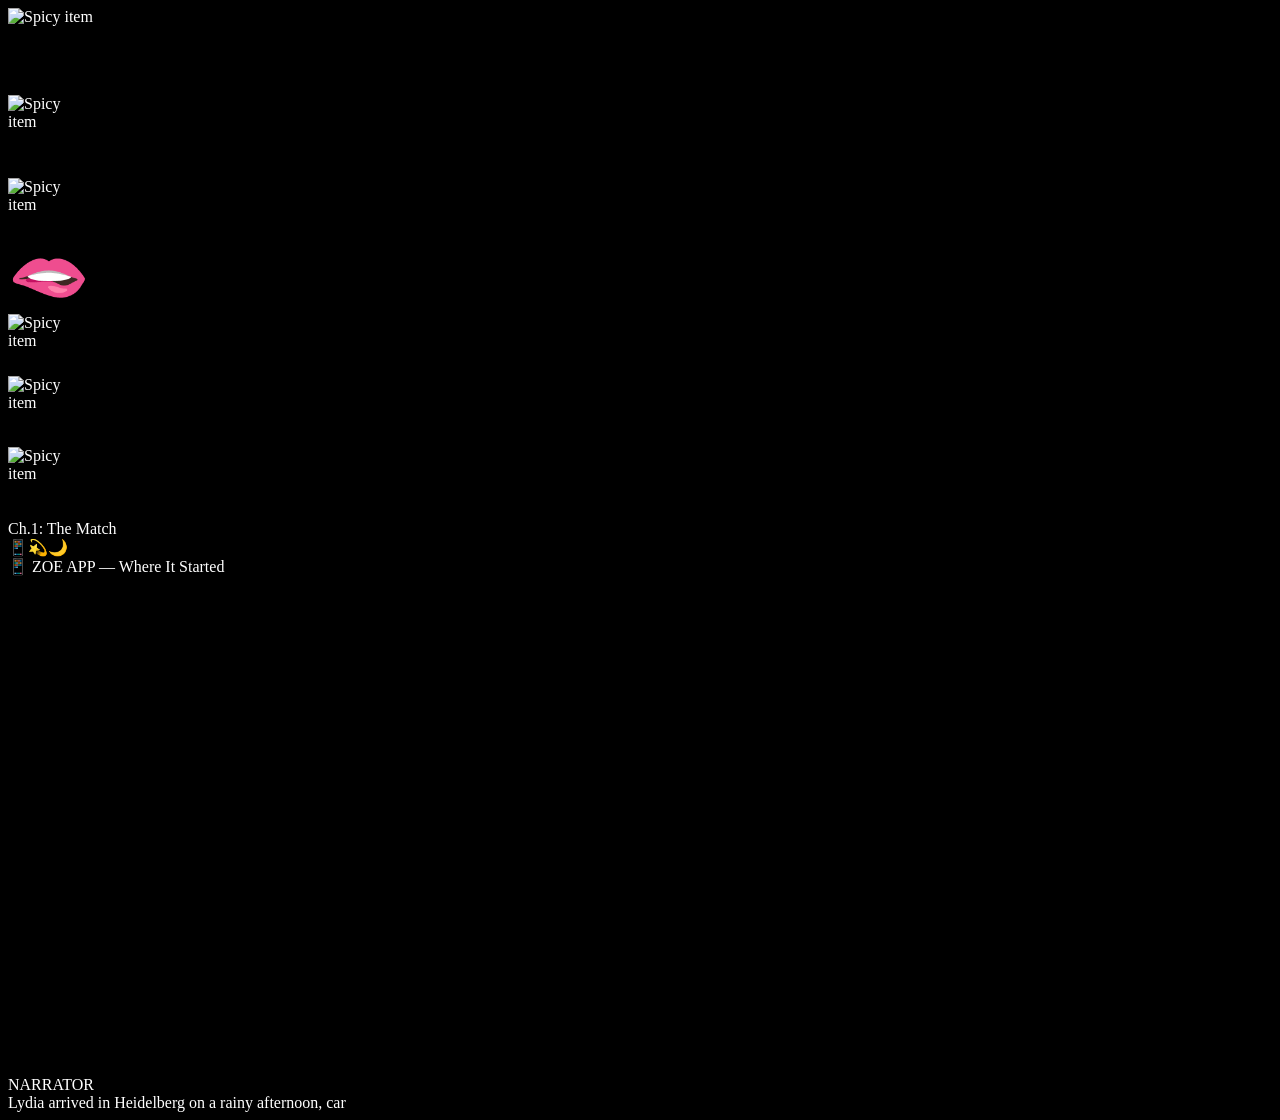
==== tests/comic_reveal.test.html @ fedd09ac "feat(comic): PixiJS pixel dissolve reveal prototype for Heidelberg story" ====
<!DOCTYPE html>
<html>
<head>
  <meta charset="UTF-8">
  <title>Comic Reveal & PixiJS Test</title>
</head>
<body style="background:#000;color:#fff;">
<div id="hud"><span id="hud-ch"></span></div>
<div id="notif"></div>
<div class="screen" id="s-title"></div>
<div class="screen" id="s-map"><div id="ch-grid"></div><div id="prog"></div><div id="prog-lbl"></div></div>
<div class="screen" id="s-scene">
  <div class="s-bg" id="s-bg"></div>
  <div class="s-deco" id="s-deco"></div>
  <div class="loc-badge" id="loc-badge"></div>
  <div class="comic-container" id="comic-container" style="width:500px;height:500px;"></div>
  <div class="chars-wrap" id="chars-wrap"></div>
  <div class="dialog-box" id="dialog-box">
    <div class="d-speaker" id="d-speaker"></div>
    <div class="d-text" id="d-text"></div>
    <div class="d-choices" id="d-choices"></div>
    <div class="d-next" id="d-next"></div>
  </div>
</div>
<div class="screen" id="s-chat"><div id="chat-body"></div><div id="chat-res"></div><div id="c-score"></div><div id="c-tot"></div></div>
<div class="screen" id="s-puzzle"><div id="puzzle-board"></div><div id="puz-preview-img"></div><div id="puz-ring-bar"></div></div>
<div class="screen" id="s-end"><div id="e-msg"></div><div id="e-stats"></div></div>

<script src="https://cdnjs.cloudflare.com/ajax/libs/gsap/3.12.5/gsap.min.js"></script>
<script src="../js/lib/pixi.min.js"></script>
<script src="../js/audio.js"></script>
<script src="../js/romanceBg.js"></script>
<script src="../js/characters.js"></script>
<script src="../js/comicScene.js"></script>
<script src="../js/storyData.js"></script>
<script src="../js/core.js"></script>
<script src="../js/quest.js"></script>
<script>
window.addEventListener('load', async () => {
  const logs = [];
  const report = {
    pixiLoaded: false,
    comicEngineExists: false,
    initSuccess: false,
    panelCount: 0,
    revealSuccess: false,
    allPassed: false,
    logs: logs
  };

  function log(msg, status = 'info') {
    console.log(`[${status.toUpperCase()}] ${msg}`);
    logs.push({ msg, status });
  }

  try {
    report.pixiLoaded = !!window.PIXI;
    log('PIXI loaded: ' + !!window.PIXI);

    report.comicEngineExists = !!window.ComicEngine;
    log('ComicEngine exists: ' + !!window.ComicEngine);

    const ch1 = CHAPTERS[0];
    ch1.comic = '../assets/comic_heidelberg.jpg';
    log('Chapter 1 comic: ' + ch1.comic);

    startChapter(ch1);
    
    // Wait for comic texture to load
    for (let retry = 0; retry < 20; retry++) {
      if (ComicEngine.panels && ComicEngine.panels.length === 9) break;
      await new Promise(r => setTimeout(r, 100));
    }

    report.initSuccess = ComicEngine.isInitialized;
    report.panelCount = ComicEngine.panels ? ComicEngine.panels.length : 0;
    log('ComicEngine initialized: ' + report.initSuccess + ', panels: ' + report.panelCount);

    if (report.panelCount === 9) {
      log('All 9 panels properly created');
      
      // Test individual reveal
      ComicEngine.revealPanel(0, true);
      const p0 = ComicEngine.panels[0];
      log('Panel 0 uProgress after immediate reveal: ' + p0.filter.uniforms.uProgress);
      
      // Step through dialogue lines
      for (let i = 0; i < 9; i++) {
        nextLine();
        await new Promise(r => setTimeout(r, 50));
      }

      report.revealSuccess = ComicEngine.activePanelIdx >= 0;
      log('Active panel index after dialogue progression: ' + ComicEngine.activePanelIdx);
      
      report.allPassed = (report.panelCount === 9) && (ComicEngine.activePanelIdx >= 0);
    } else {
      log('Unexpected panel count: ' + report.panelCount, 'error');
      report.allPassed = false;
    }

    log('All Tests Result: ' + (report.allPassed ? 'PASSED' : 'FAILED'), report.allPassed ? 'success' : 'error');

  } catch (err) {
    log('Error during test: ' + err.message, 'error');
    report.allPassed = false;
  }

  console.log('TEST_RESULTS_JSON:' + JSON.stringify(report));
});
</script>
</body>
</html>
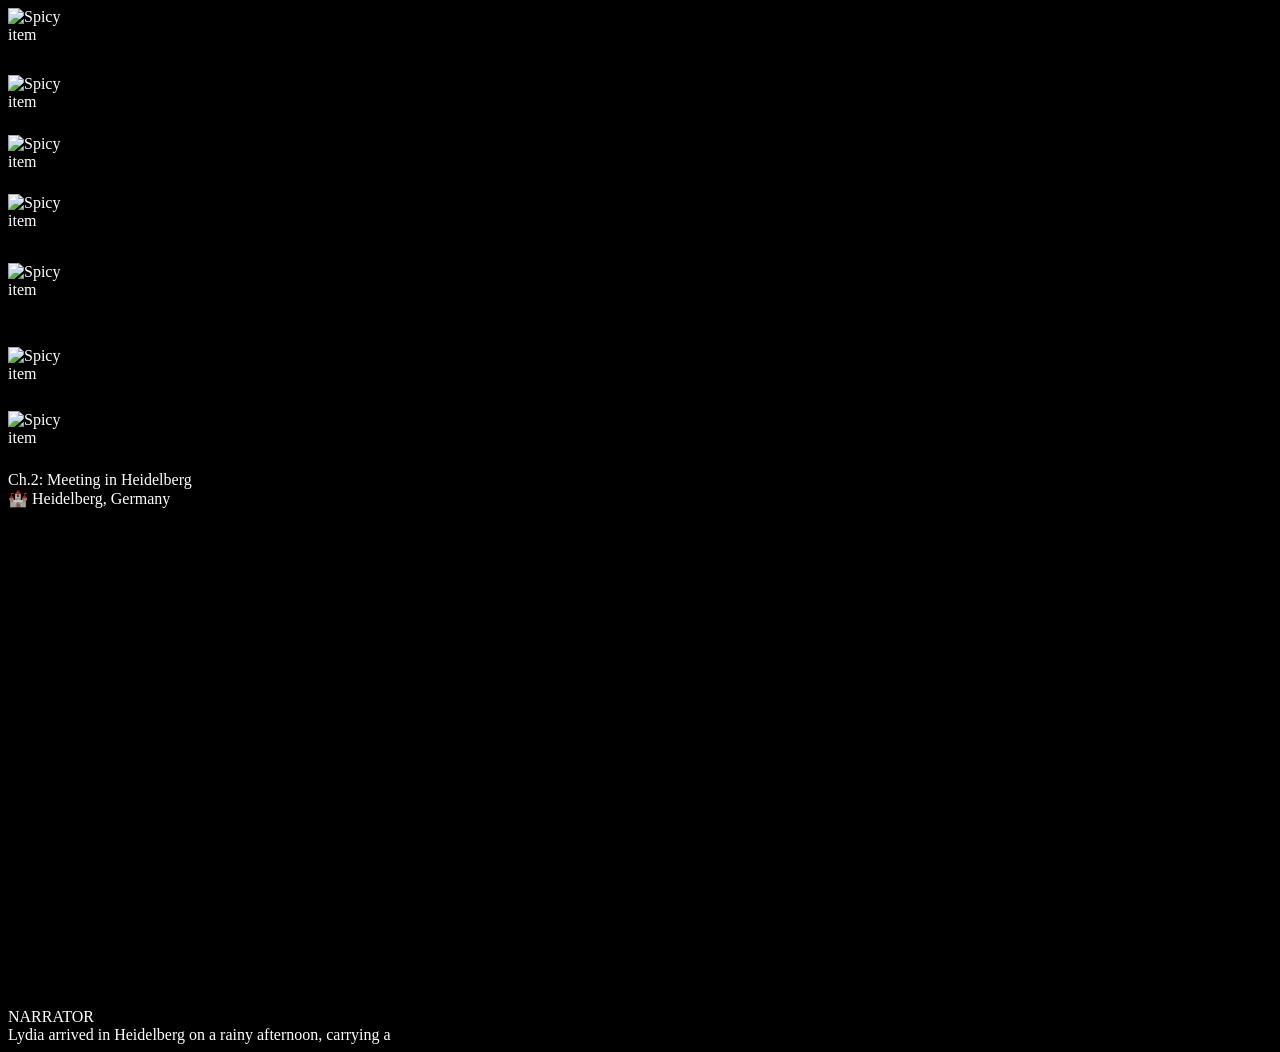
==== commit 7ae861e4: "chore: restore title screen and Ch.1 to original, move comic prototype to Ch.2 Meeting in Heidelberg" ====
--- a/tests/comic_reveal.test.html
+++ b/tests/comic_reveal.test.html
@@ -60,11 +60,10 @@
     report.comicEngineExists = !!window.ComicEngine;
     log('ComicEngine exists: ' + !!window.ComicEngine);
 
-    const ch1 = CHAPTERS[0];
-    ch1.comic = '../assets/comic_heidelberg.jpg';
-    log('Chapter 1 comic: ' + ch1.comic);
+    const ch2 = CHAPTERS.find(c => c.id === 'heidelberg') || CHAPTERS[2];
+    log('Chapter 2 (Heidelberg): ' + ch2.title + ' -> comic: ' + ch2.comic);
 
-    startChapter(ch1);
+    startChapter(ch2);
     
     // Wait for comic texture to load
     for (let retry = 0; retry < 20; retry++) {
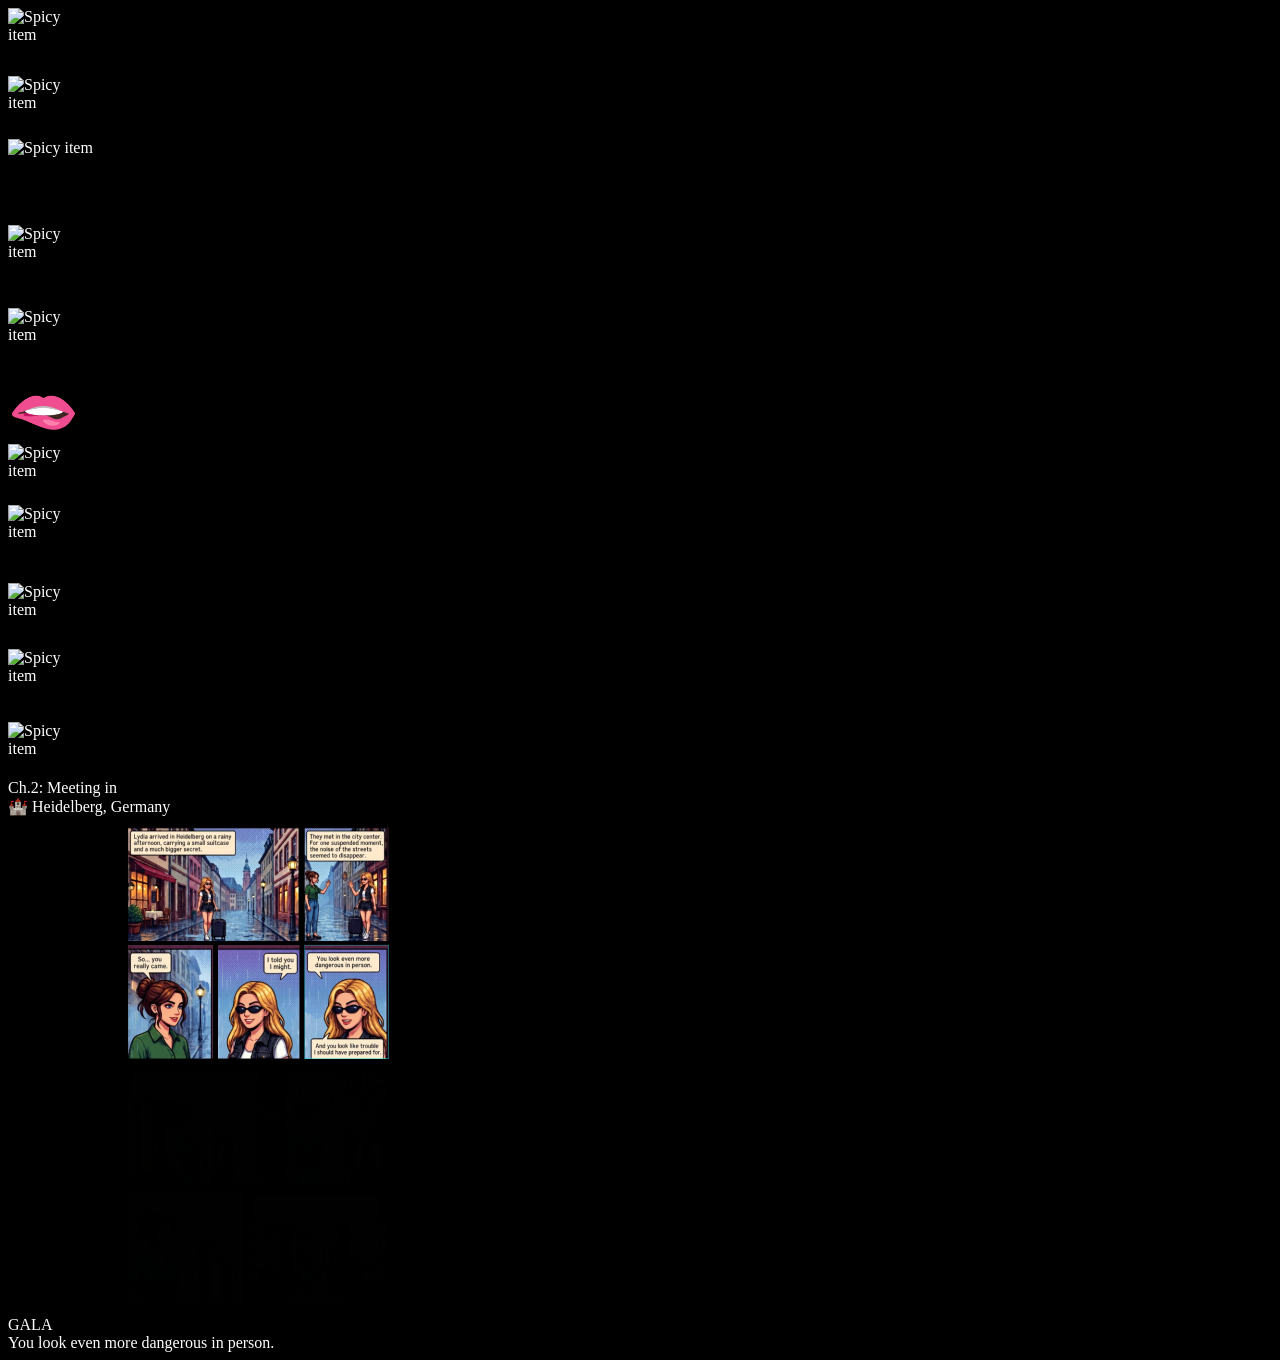
==== commit 1cb73494: "feat(comic): migrate from PixiJS to 100% Vanilla WebGL Shader engine (zero external dependencies, sa" ====
--- a/tests/comic_reveal.test.html
+++ b/tests/comic_reveal.test.html
@@ -27,7 +27,6 @@
 <div class="screen" id="s-end"><div id="e-msg"></div><div id="e-stats"></div></div>
 
 <script src="https://cdnjs.cloudflare.com/ajax/libs/gsap/3.12.5/gsap.min.js"></script>
-<script src="../js/lib/pixi.min.js"></script>
 <script src="../js/audio.js"></script>
 <script src="../js/romanceBg.js"></script>
 <script src="../js/characters.js"></script>
@@ -39,7 +38,7 @@
 window.addEventListener('load', async () => {
   const logs = [];
   const report = {
-    pixiLoaded: false,
+    webglSupported: false,
     comicEngineExists: false,
     initSuccess: false,
     panelCount: 0,
@@ -54,9 +53,6 @@
   }
 
   try {
-    report.pixiLoaded = !!window.PIXI;
-    log('PIXI loaded: ' + !!window.PIXI);
-
     report.comicEngineExists = !!window.ComicEngine;
     log('ComicEngine exists: ' + !!window.ComicEngine);
 
@@ -81,7 +77,7 @@
       // Test individual reveal
       ComicEngine.revealPanel(0, true);
       const p0 = ComicEngine.panels[0];
-      log('Panel 0 uProgress after immediate reveal: ' + p0.filter.uniforms.uProgress);
+      log('Panel 0 progress after immediate reveal: ' + p0.progress);
       
       // Step through dialogue lines
       for (let i = 0; i < 9; i++) {
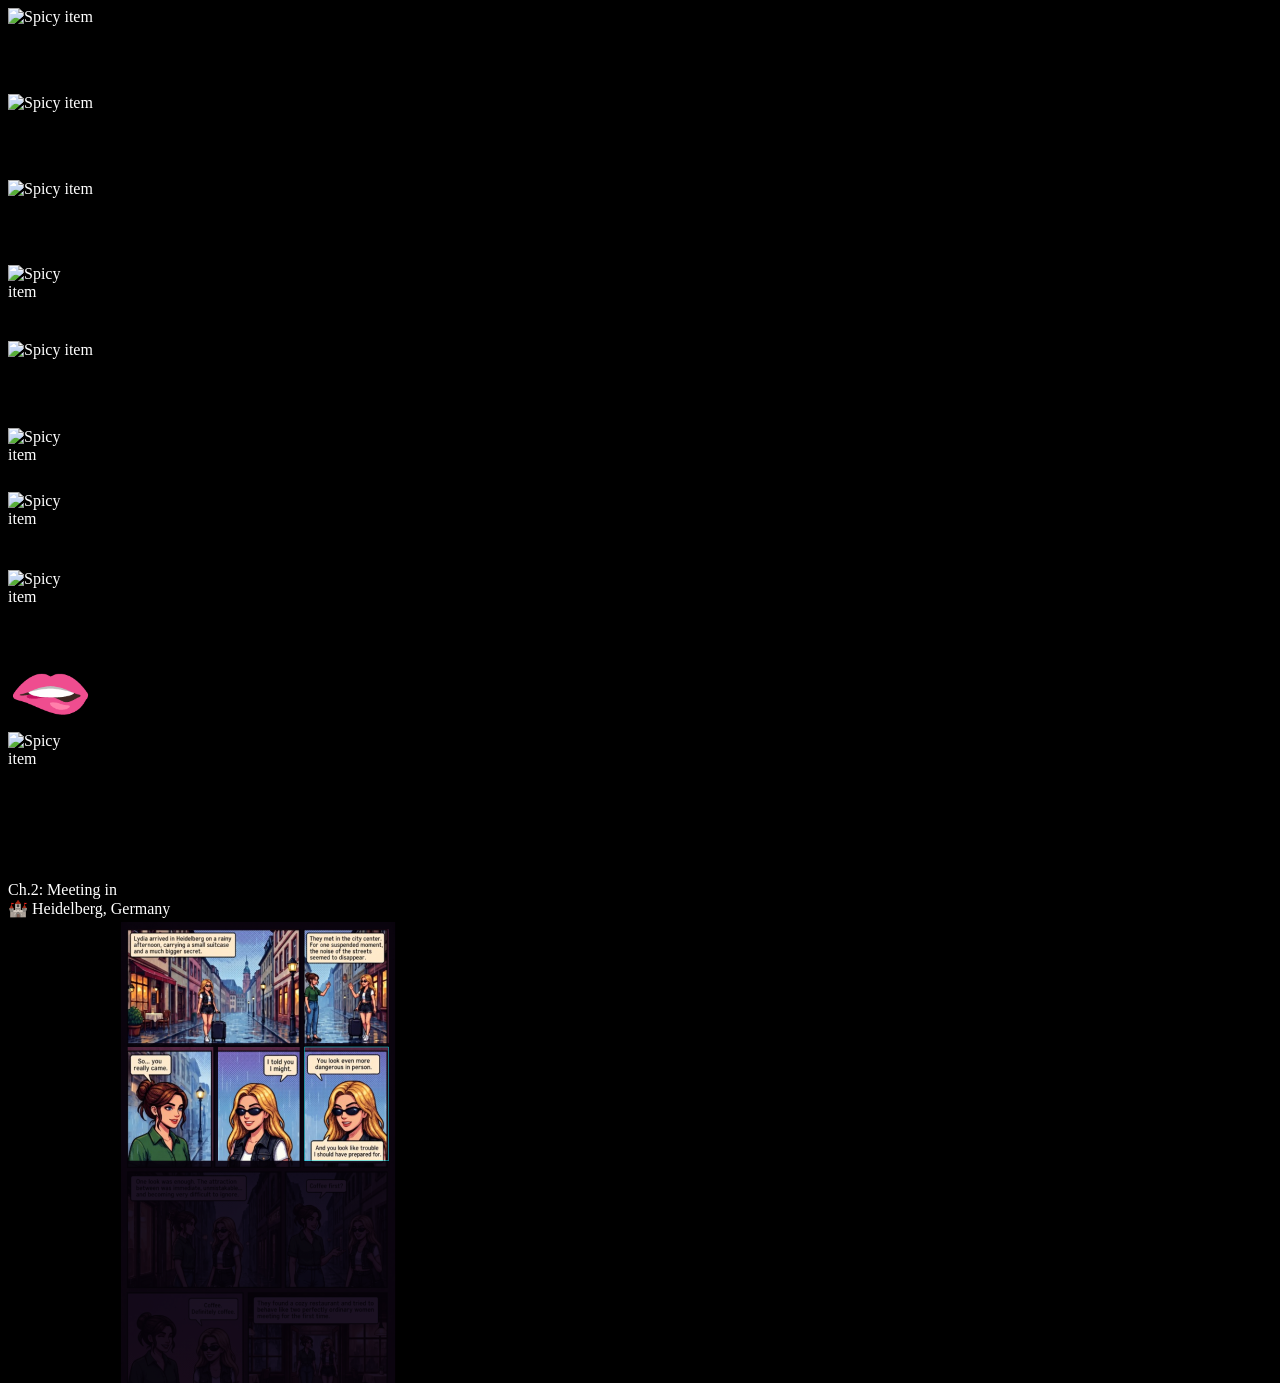
==== commit b2235dd3: "fix(mobile): safe-area Telegram header offset for HUD/comic and deep opaque silhouette veil shader" ====
--- a/tests/comic_reveal.test.html
+++ b/tests/comic_reveal.test.html
@@ -2,7 +2,7 @@
 <html>
 <head>
   <meta charset="UTF-8">
-  <title>Comic Reveal & PixiJS Test</title>
+  <title>Comic Reveal & WebGL Test</title>
 </head>
 <body style="background:#000;color:#fff;">
 <div id="hud"><span id="hud-ch"></span></div>
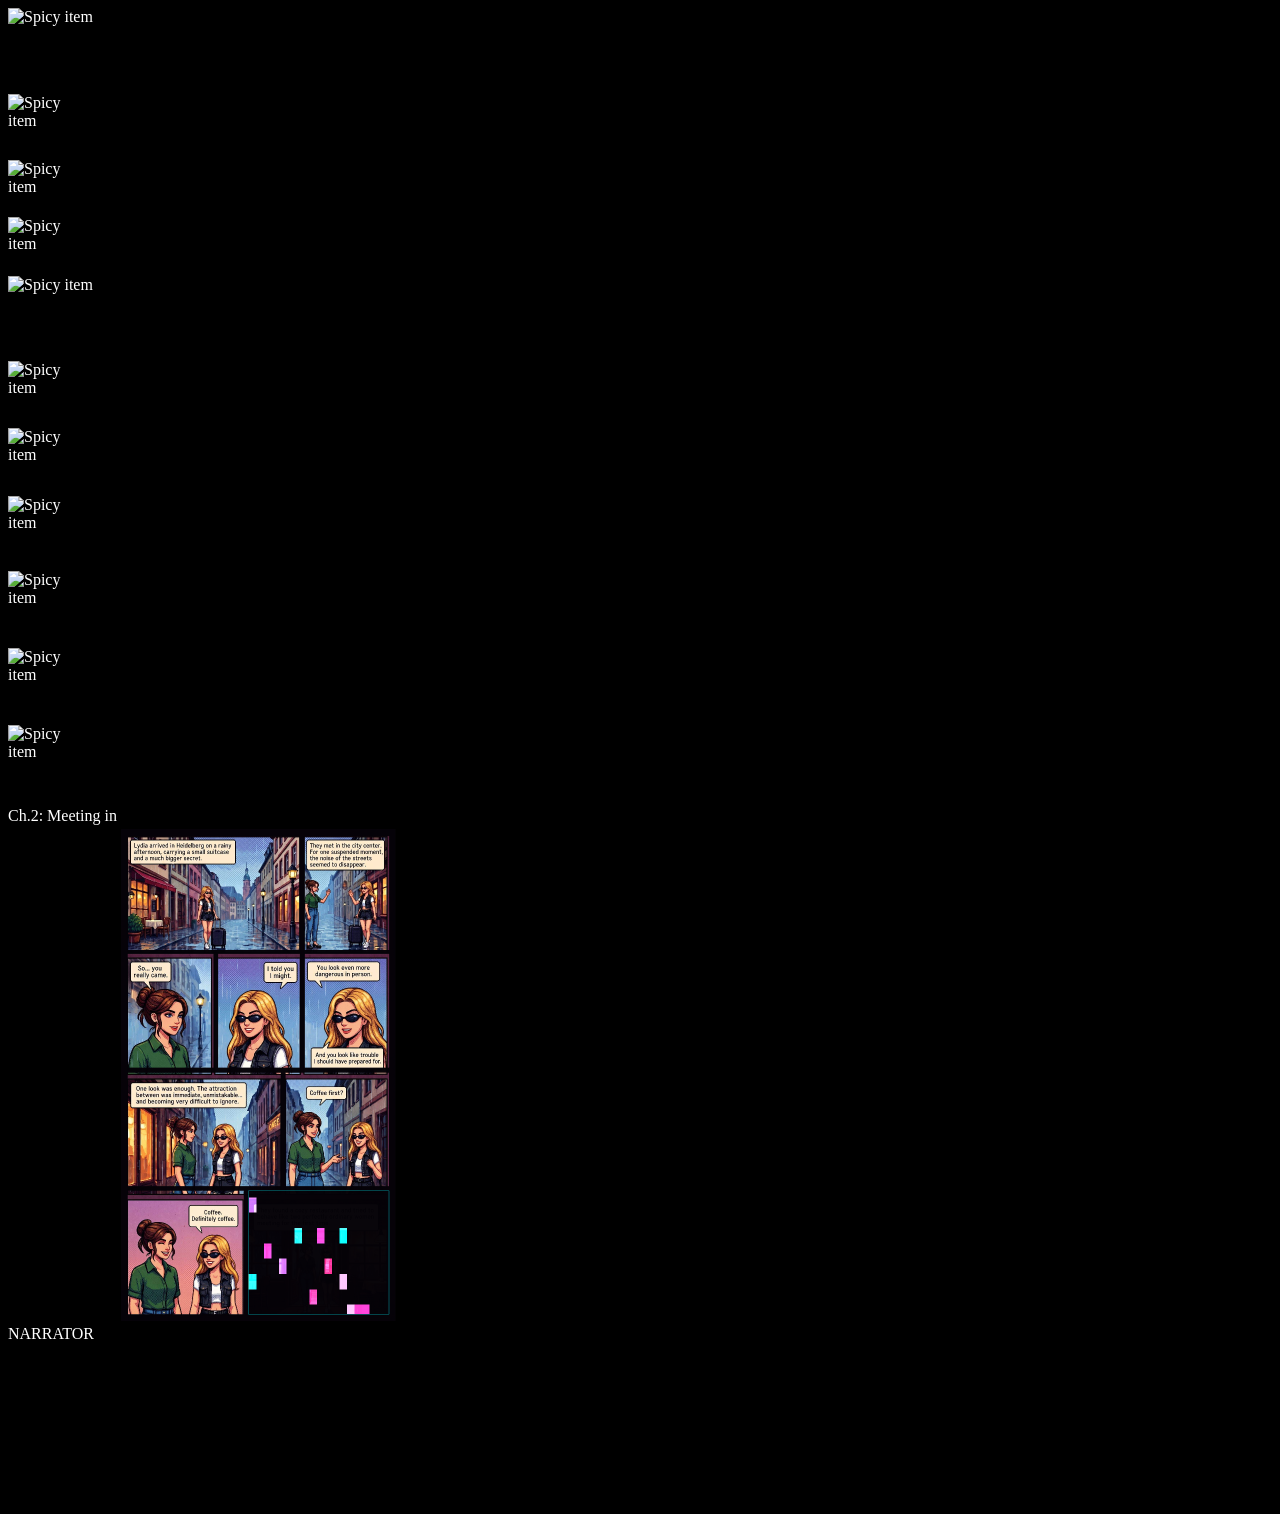
==== commit ebedf837: "feat(comic): add Page 2 (comic_heidelberg2.jpeg) with multi-page chapter progression and 8 new panel" ====
--- a/tests/comic_reveal.test.html
+++ b/tests/comic_reveal.test.html
@@ -72,23 +72,25 @@
     log('ComicEngine initialized: ' + report.initSuccess + ', panels: ' + report.panelCount);
 
     if (report.panelCount === 9) {
-      log('All 9 panels properly created');
+      log('All 9 panels for Page 1 properly created');
       
-      // Test individual reveal
-      ComicEngine.revealPanel(0, true);
-      const p0 = ComicEngine.panels[0];
-      log('Panel 0 progress after immediate reveal: ' + p0.progress);
-      
-      // Step through dialogue lines
-      for (let i = 0; i < 9; i++) {
+      // Step through dialogue lines to trigger Page 2 transition (skip typing + advance)
+      for (let i = 0; i < 24; i++) {
         nextLine();
-        await new Promise(r => setTimeout(r, 50));
+        await new Promise(r => setTimeout(r, 40));
       }
 
-      report.revealSuccess = ComicEngine.activePanelIdx >= 0;
-      log('Active panel index after dialogue progression: ' + ComicEngine.activePanelIdx);
+      // Wait for page 2 to load (8 panels)
+      for (let retry = 0; retry < 20; retry++) {
+        if (ComicEngine.panels && ComicEngine.panels.length === 8) break;
+        await new Promise(r => setTimeout(r, 100));
+      }
+
+      report.page2PanelCount = ComicEngine.panels ? ComicEngine.panels.length : 0;
+      log('Page 2 Panel Count: ' + report.page2PanelCount);
+      report.revealSuccess = (report.page2PanelCount === 8);
       
-      report.allPassed = (report.panelCount === 9) && (ComicEngine.activePanelIdx >= 0);
+      report.allPassed = (report.panelCount === 9) && (report.page2PanelCount === 8);
     } else {
       log('Unexpected panel count: ' + report.panelCount, 'error');
       report.allPassed = false;
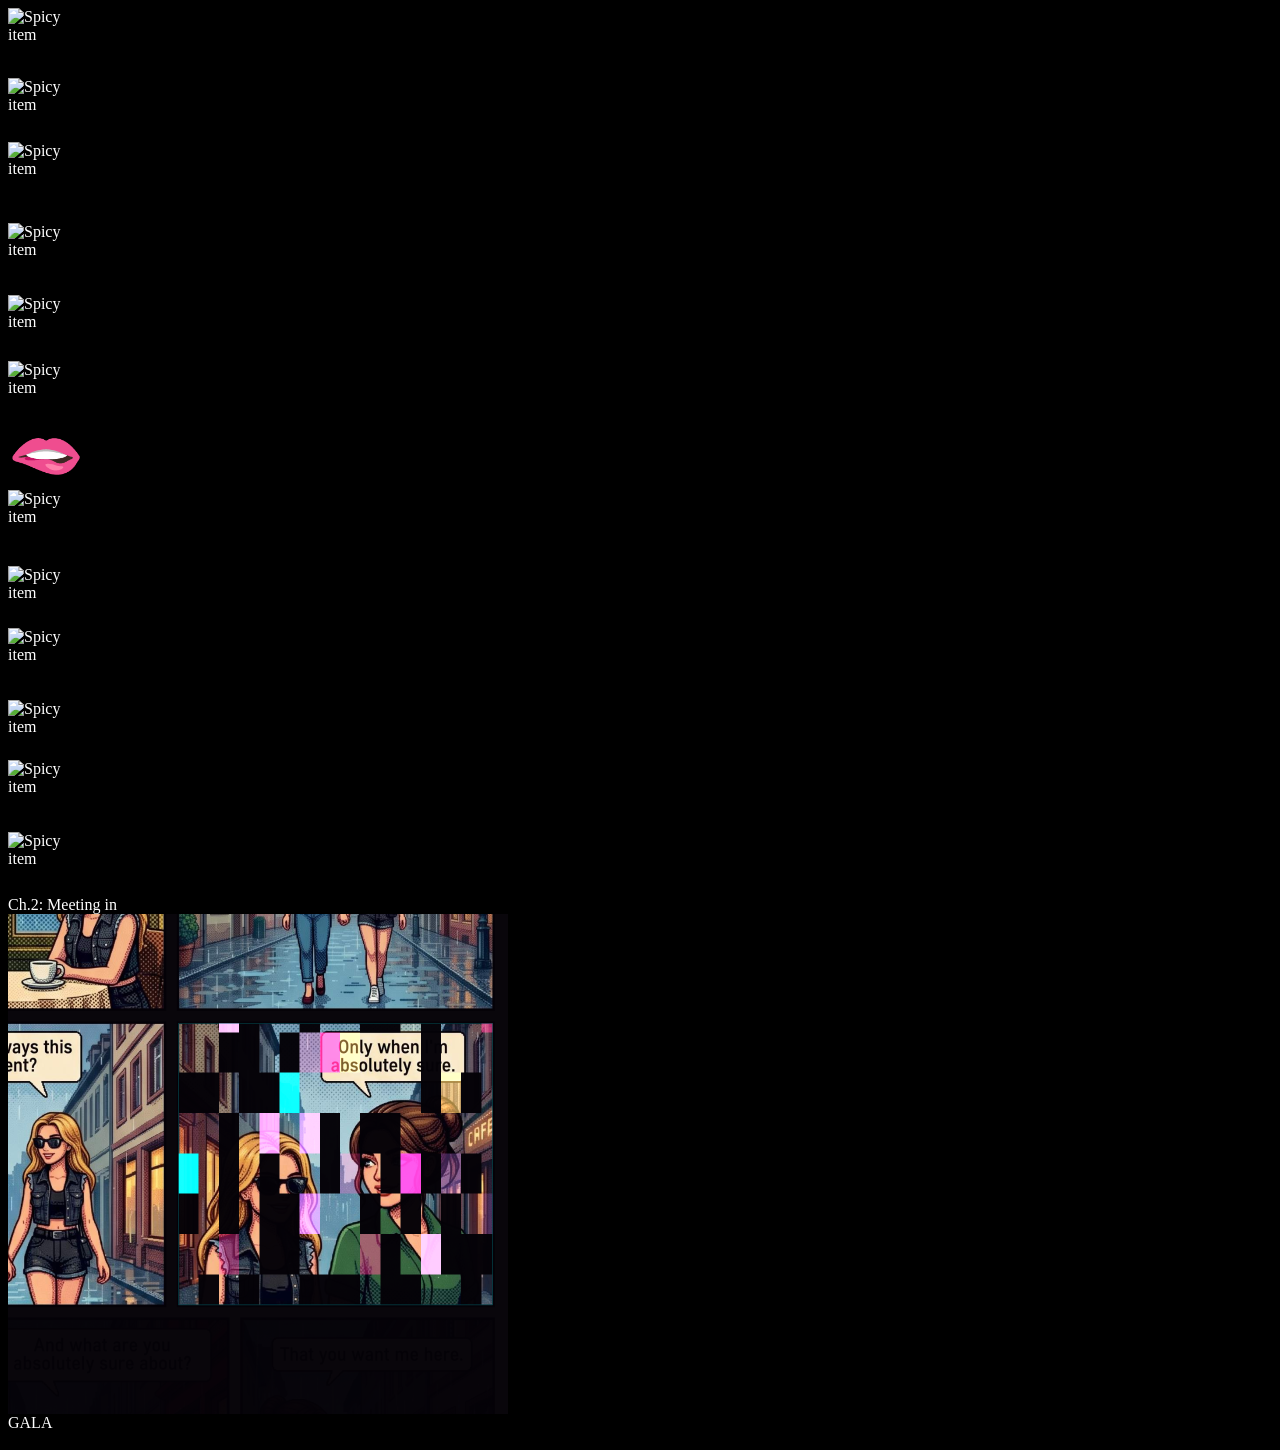
==== commit fcaff0a0: "fix(quest): single-tap comic panel advancement and update Heidelberg dialogue lines" ====
--- a/tests/comic_reveal.test.html
+++ b/tests/comic_reveal.test.html
@@ -33,6 +33,7 @@
 <script src="../js/comicScene.js"></script>
 <script src="../js/storyData.js"></script>
 <script src="../js/core.js"></script>
+<script src="../js/chat.js"></script>
 <script src="../js/quest.js"></script>
 <script>
 window.addEventListener('load', async () => {
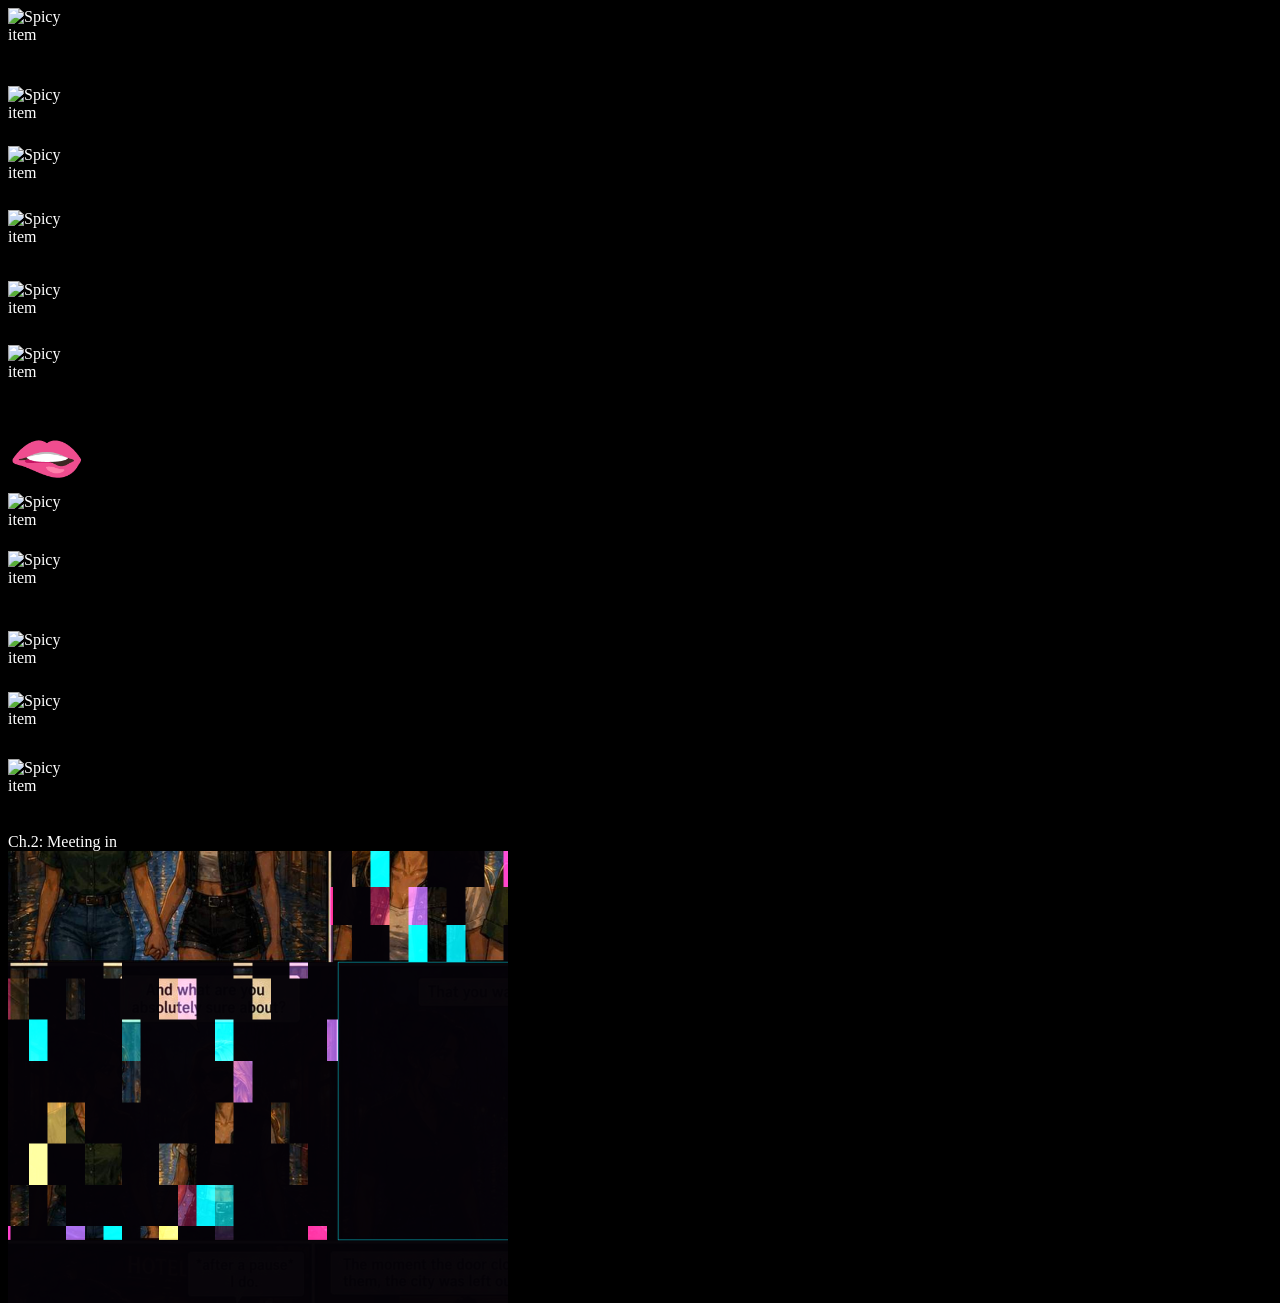
==== commit dc31f702: "feat: add Heidelberg page 3, update HD comic slices, clean hearts, add coming soon badges" ====
--- a/tests/comic_reveal.test.html
+++ b/tests/comic_reveal.test.html
@@ -75,23 +75,38 @@
     if (report.panelCount === 9) {
       log('All 9 panels for Page 1 properly created');
       
-      // Step through dialogue lines to trigger Page 2 transition (skip typing + advance)
-      for (let i = 0; i < 24; i++) {
+      // Step through dialogue lines of Page 1 (10 lines total) to trigger Page 2 transition
+      for (let i = 0; i < 10; i++) {
         nextLine();
-        await new Promise(r => setTimeout(r, 40));
+        await new Promise(r => setTimeout(r, 60));
       }
 
       // Wait for page 2 to load (8 panels)
-      for (let retry = 0; retry < 20; retry++) {
+      for (let retry = 0; retry < 25; retry++) {
         if (ComicEngine.panels && ComicEngine.panels.length === 8) break;
         await new Promise(r => setTimeout(r, 100));
       }
 
       report.page2PanelCount = ComicEngine.panels ? ComicEngine.panels.length : 0;
       log('Page 2 Panel Count: ' + report.page2PanelCount);
-      report.revealSuccess = (report.page2PanelCount === 8);
+
+      // Step through dialogue lines of Page 2 (9 lines total) to trigger Page 3 transition
+      for (let i = 0; i < 9; i++) {
+        nextLine();
+        await new Promise(r => setTimeout(r, 60));
+      }
+
+      // Wait for page 3 to load (14 panels)
+      for (let retry = 0; retry < 25; retry++) {
+        if (ComicEngine.panels && ComicEngine.panels.length === 14) break;
+        await new Promise(r => setTimeout(r, 100));
+      }
+
+      report.page3PanelCount = ComicEngine.panels ? ComicEngine.panels.length : 0;
+      log('Page 3 Panel Count: ' + report.page3PanelCount);
+      report.revealSuccess = (report.page3PanelCount === 14);
       
-      report.allPassed = (report.panelCount === 9) && (report.page2PanelCount === 8);
+      report.allPassed = (report.panelCount === 9) && (report.page2PanelCount === 8) && (report.page3PanelCount === 14);
     } else {
       log('Unexpected panel count: ' + report.panelCount, 'error');
       report.allPassed = false;
